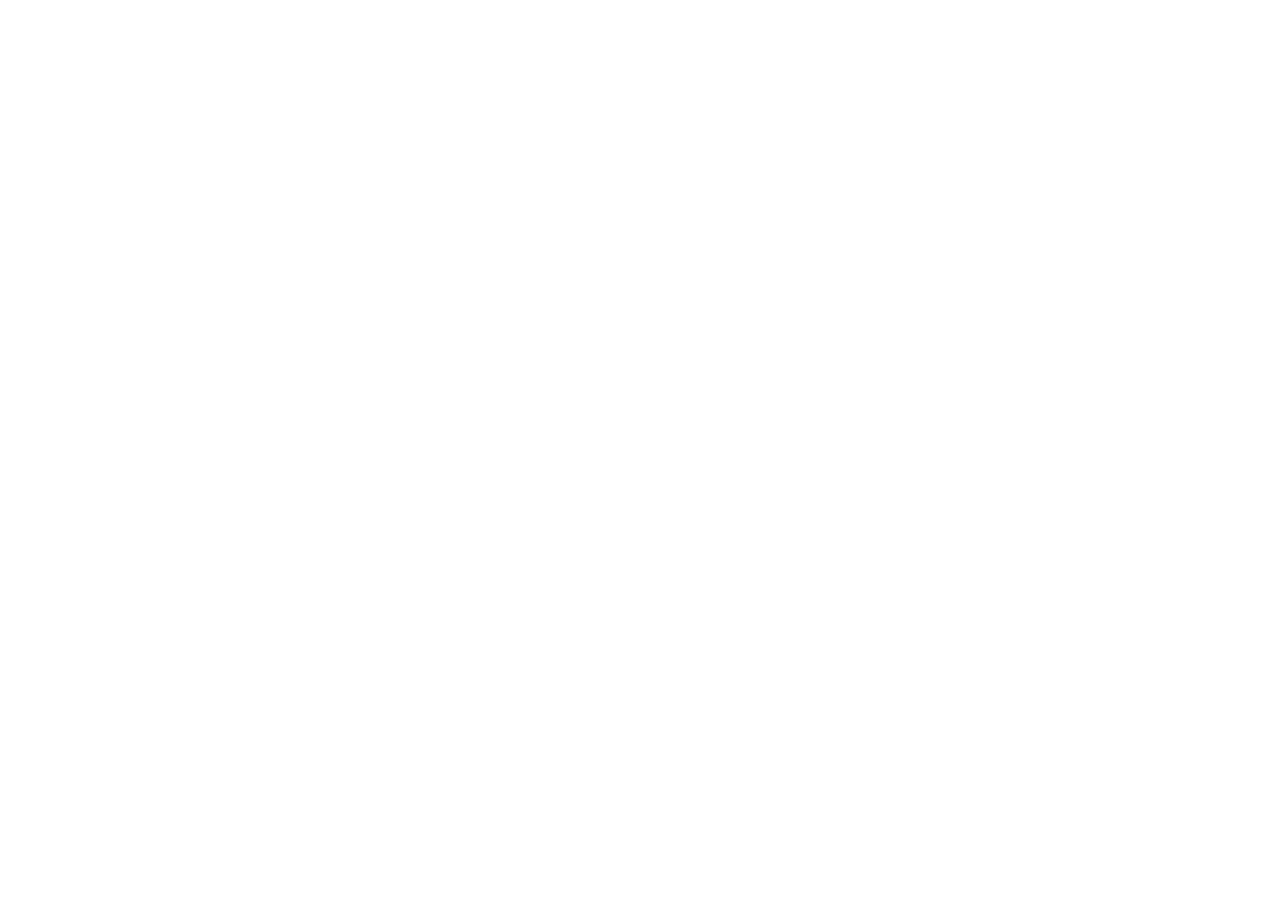
==== index.html @ f0ebb160 "projeto iniciado" ====
<!DOCTYPE html>
<html lang="pt-br">
<head>
    <meta charset="UTF-8">
    <meta name="viewport" content="width=device-width, initial-scale=1.0">
    <title>Movimento social</title>
    <link rel="stylesheet" href="css/style.css">
</head>
<body>
    
</body>
</html>
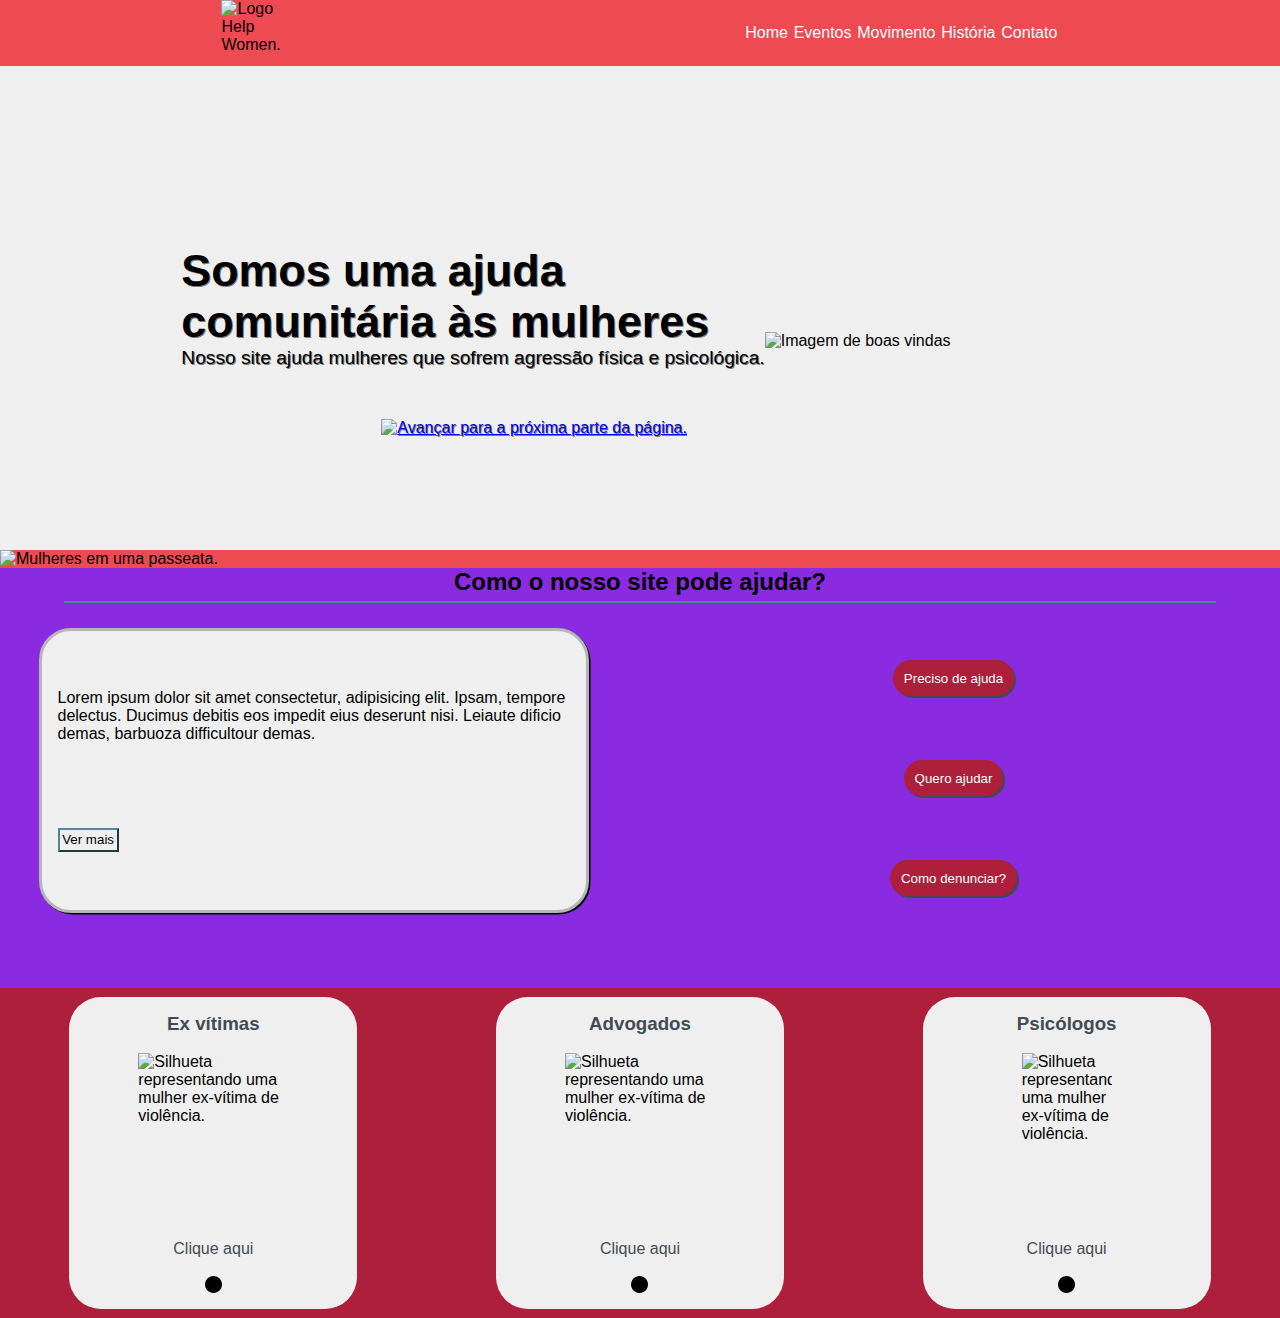
==== commit 6c98af4b: "parte de chats concluída" ====
--- a/index.html
+++ b/index.html
@@ -3,10 +3,76 @@
 <head>
     <meta charset="UTF-8">
     <meta name="viewport" content="width=device-width, initial-scale=1.0">
-    <title>Movimento social</title>
-    <link rel="stylesheet" href="css/style.css">
+    <title>Help Women</title>
+    <link rel="stylesheet" 
+    type="text/css"
+    href="css/style.css">
 </head>
 <body>
-    
+    <header>
+        <div class="cabecalho">
+            <img class = "logo" src="img/logo.png" alt="Logo Help Women.">
+            <nav>
+                <label for="toggle"><img class = "hamburguer" src="img/menu.svg" alt="Menu de navegação."></label>
+                <input type="checkbox" id="toggle">
+                <div class="menu">
+                    <a href="#">Home</a>
+                    <a href="#">Eventos</a>
+                    <a href="#">Movimento</a>
+                    <a href="#">História</a>
+                    <a href="#">Contato</a>
+                </div>
+            </nav> 
+        </div>
+        <div class="quem_somos">
+            <img class = "welcome" src="img/welcome1.png" alt="Imagem de boas vindas">
+            <div class="texto1">
+                <h1>Somos uma ajuda <br> comunitária às mulheres</h1>
+                <p>Nosso site ajuda mulheres que sofrem agressão física e psicológica.</p>
+                <a href="#"><img class = "arrows" src="img/flechinhas.svg" alt="Avançar para a próxima parte da página."></a>
+            </div>
+        </div>
+    </header>
+    <main>
+        <div class="banner1">
+            <img src="img/Banner1.png" alt="Mulheres em uma passeata.">
+        </div>
+        <div class="ajuda">
+            <h2>Como o nosso site pode ajudar?</h2>
+            <hr>
+            <section class="ajuda_textos">
+                <article class = "ajuda_1">
+                    <p>Lorem ipsum dolor sit amet consectetur, adipisicing elit. Ipsam, tempore delectus. Ducimus debitis eos impedit eius deserunt nisi. Leiaute dificio demas, barbuoza difficultour demas.</p>
+                    <a href="#"><button class = "btn1">Ver mais</button></a>
+                </article>
+                <article class="ajuda_2">
+                    <a href="#"><button class = "btn2">Preciso de ajuda</button></a>
+                    <a href="#"><button class = "btn2">Quero ajudar</button></a>
+                    <a href="#"><button class = "btn2">Como denunciar?</button></a>
+                </article>
+            </section>
+        </div>
+        <section class="chats">
+            <div class="cards">
+                <h3>Ex vítimas</h3>
+                <img class = "img_chat1" src="img/chat1.png" alt="Silhueta representando uma mulher ex-vítima de violência.">
+                <a class = "clique_aqui" href="#">Clique aqui</a>
+                <a class = "circle" href="#"><img src="img/circle.svg" alt="Link para chat."></a>
+            </div>
+            <div class="cards">
+                <h3>Advogados</h3>
+                <img class = "img_chat2" src="img/chat3.png" alt="Silhueta representando uma mulher ex-vítima de violência.">
+                <a class = "clique_aqui" href="#">Clique aqui</a>
+                <a class = "circle" href="#"><img src="img/circle.svg" alt="Link para chat."></a>
+            </div>
+            <div class="cards">
+                <h3>Psicólogos</h3>
+                <img class = "img_chat3" src="img/chat2.png" alt="Silhueta representando uma mulher ex-vítima de violência.">
+                <a class = "clique_aqui" href="#">Clique aqui</a>
+                <a class = "circle" href="#"><img src="img/circle.svg" alt="Link para chat."></a>
+            </div>
+        </section>
+
+    </main>
 </body>
 </html>--- a/css/style.css
+++ b/css/style.css
@@ -0,0 +1,307 @@
+* {
+    margin: 0;
+    padding: 0;
+}
+
+:root {
+    --fundo: #EFEFEF;
+    --imagem_fundo: #ed4b51;
+    --botões: #AD1F3B;
+    --rodapé: #4F8893;
+    --cinzinha: #424B54;
+}
+
+body {
+    background-color: var(--fundo);
+    font-family: 'Segoe UI', Tahoma, Geneva, Verdana, sans-serif;
+}
+
+header {
+    width: 100%;
+    height: 550px;
+    background-color: var(--fundo);
+    display: block;
+}
+
+.cabecalho {
+    width: 100%;
+    height: 12%;
+    margin: 0 auto;
+    display: flex;
+    justify-content: space-around;
+    background-color: var(--imagem_fundo);
+}
+
+.logo {
+    width: 75px;
+    height: auto;
+}
+
+.cabecalho nav {
+    text-align: right;
+    display: block;
+}
+
+.hamburguer {
+    width: 40%;
+    margin-top: 5px;
+}
+
+.menu {
+    margin: 0 30px 0 0;
+    text-align: center;
+    width: 100%;
+    display: none;
+}
+
+.menu a {
+    text-decoration: none;
+    display: block;
+    border-bottom: 1px solid black;
+    color: black;
+}
+
+label {
+    margin: 0 40px 0 0;
+    display: block;
+    cursor: pointer;
+}
+
+#toggle {
+    display: none;
+}
+
+#toggle:checked + .menu {
+    display: block;
+}
+
+.quem_somos {
+    width: 100%;
+    height: 100%;
+    display: flex;
+    align-items: center;
+}
+
+.welcome {
+    width: 40%;
+    height: auto;
+    display: none;
+}
+
+.texto1 {
+    text-align: center;
+    text-shadow: 1px 1px #7c7c7c;
+}
+
+.texto1 p {
+    font-weight: lighter;
+}
+
+.arrows {
+    width: 10%;
+    height: auto;
+    padding-top: 50px;
+}
+
+main {
+    width: 100%;
+    height: 300px;
+    background-color: blue;
+    display: block;
+}
+
+.banner1 {
+    width: 100%;
+    height: auto;
+    background-color: var(--imagem_fundo);
+}
+
+.banner1 img {
+    width: 100%;
+    height: auto;
+}
+
+.ajuda {
+    text-align: center;
+    display: flex;
+    flex-direction: column;
+    width: 100%;
+    background-color: blueviolet;
+}
+
+.ajuda hr {
+    width: 90%;
+    margin: 5px auto;
+    height: 2px;
+    border: none;
+    background-color: var(--rodapé);
+}
+
+.ajuda_textos {
+    width: 100%;
+    height: 380px;
+    display: flex;
+    justify-content: space-around;
+}
+
+.ajuda_1 {
+    width: 40%;
+    height: 65%;
+    background-color: var(--fundo);
+    border: 3px solid rgb(182, 182, 182);
+    margin-top: 20px;
+    border-radius: 2em;
+    box-shadow: 1.5px 1.5px black;
+    padding: 1em;
+    display: flex;
+    flex-direction: column;
+    justify-content: space-around;
+    text-align: left;
+}
+
+.btn1 {
+    border-color: var(--rodapé);
+    padding: 0.2em;
+    cursor: pointer;
+}
+
+
+.ajuda_2 {
+    width: 45%;
+    height: 300px;
+    margin-top: 20px;
+    display: flex;
+    flex-direction: column;
+    justify-content: center;
+    align-items: center;
+    justify-content: space-around;
+}
+
+.btn2 {
+    border: none;
+    border-radius: 5em;
+    padding: 0.8em;
+    box-shadow: 2px 2px var(--cinzinha);
+    background-color: var(--botões);
+    color: white;
+    cursor: pointer;
+}
+
+.chats {
+    width: 100%;
+    height:330px;
+    background-color: var(--botões);
+    background-image: url(../img/banner2.png);
+    background-size: 130% 330px;
+    background-position: center;
+    background-repeat: no-repeat;
+    display: flex;
+    justify-content: space-around;
+    align-items: center;
+}
+
+.cards {
+    width: 20%;
+    height: 280px;
+    background-color:var(--fundo);
+    border-radius: 2em;
+    display: flex;
+    flex-direction: column;
+    padding: 1em;
+    align-items: center;
+    justify-content: space-between;
+}
+
+.cards h3 {
+    color: var(--cinzinha);
+}
+
+.img_chat1 {
+    height: 170px;
+    width: 150px;
+}
+
+.img_chat2 {
+    height: 170px;
+    width: 150px;
+}
+
+.img_chat3 {
+    height: 170px;
+    width: 90px;
+}
+
+.clique_aqui {
+    text-decoration: none;
+    color: var(--cinzinha);
+}
+
+.circle {
+    width: 17px;
+    height: 17px;
+}
+
+
+
+
+
+
+/*tablet*/
+@media (min-width: 426px) {
+    label {
+        display: none;
+    }
+
+    .cabecalho nav {
+        display: flex;
+        align-items: center;
+    }
+
+    .menu {
+        display: flex;
+    }
+    .menu a {
+        border-bottom: none;
+        padding-left: 2%;
+        color: white;
+    }
+    .quem_somos {
+        flex-direction: row-reverse;
+    }
+    .welcome {
+        display: flex;
+    }
+    .texto1 {
+        text-align: left;
+    }
+    .texto1 h1 {
+        margin-left: 50px;
+    }
+    .texto1 p {
+        margin-left: 50px;
+    }
+    .arrows {
+        margin-left: 250px;
+    }
+}
+
+/*desktop*/
+@media (min-width: 800px) {
+    .quem_somos {
+        display: flex;
+        justify-content: center;
+    }
+
+    .welcome {
+        width: 30%;
+        height: auto;
+    }
+
+    .texto1 h1 {
+        font-size: 2.8em;
+    }
+
+    .texto1 p {
+        font-size: 1.2em;
+    }
+}